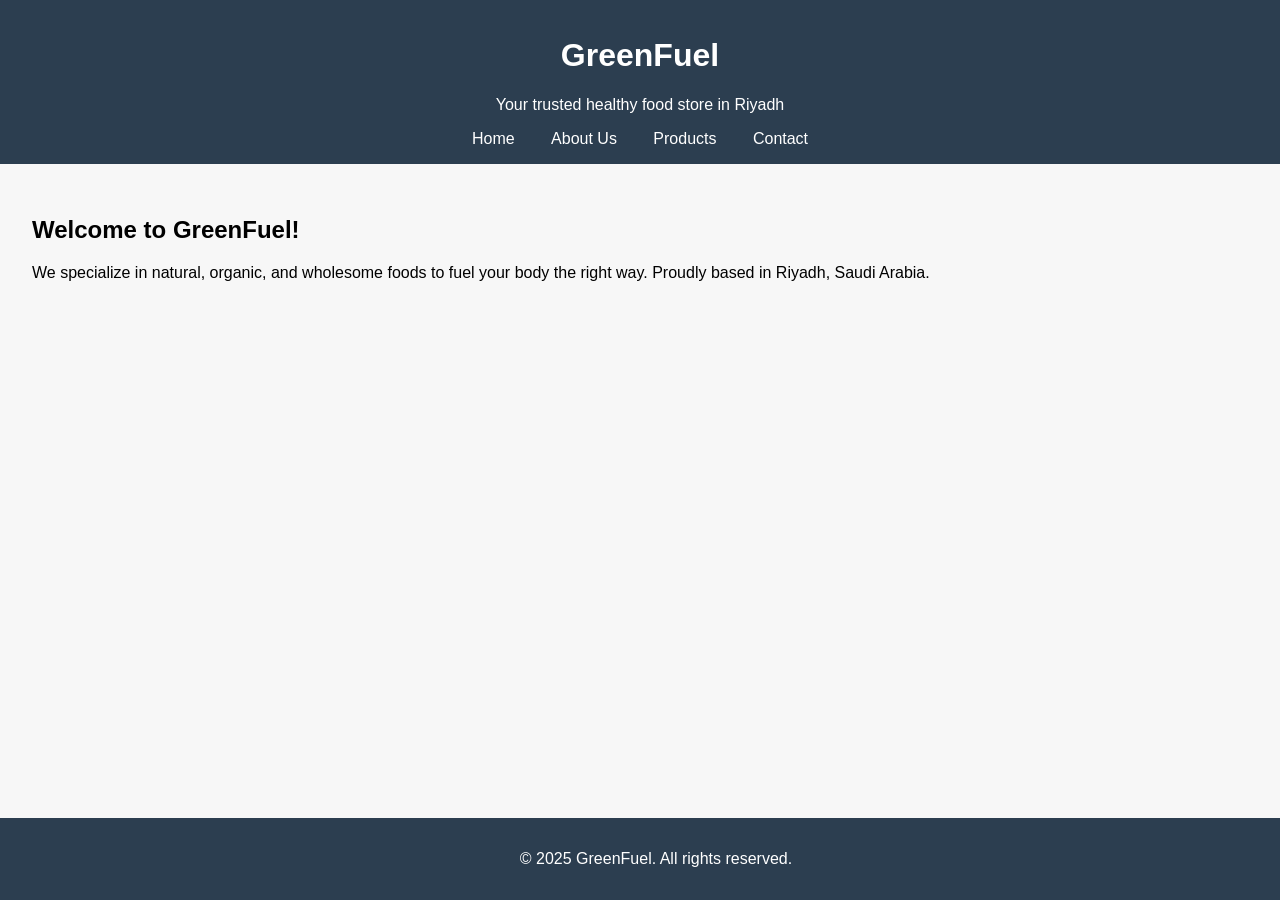
==== index.html @ a92ba78b "Add files via upload" ====
<!DOCTYPE html>
<html lang="en">
<head>
  <meta charset="UTF-8">
  <title>GreenFuel - Home</title>
  <link rel="stylesheet" href="styles.css">
</head>
<body>
  <header>
    <h1>GreenFuel</h1>
    <p>Your trusted healthy food store in Riyadh</p>
    <nav>
      <a href="index.html">Home</a>
      <a href="about.html">About Us</a>
      <a href="products.html">Products</a>
      <a href="contact.html">Contact</a>
    </nav>
  </header>
  <main>
    <h2>Welcome to GreenFuel!</h2>
    <p>We specialize in natural, organic, and wholesome foods to fuel your body the right way. Proudly based in Riyadh, Saudi Arabia.</p>
  </main>
  <footer>
    <p>&copy; 2025 GreenFuel. All rights reserved.</p>
  </footer>
</body>
</html>
---- styles.css ----
body { font-family: Arial, sans-serif; margin: 0; padding: 0; background: #f7f7f7; }
header { background: #2c3e50; color: white; padding: 1rem; text-align: center; }
nav a { margin: 0 1rem; color: #fff; text-decoration: none; }
main { padding: 2rem; }
footer { background: #2c3e50; color: white; text-align: center; padding: 1rem; position: fixed; width: 100%; bottom: 0; }
.product-grid { display: grid; grid-template-columns: repeat(auto-fit, minmax(150px, 1fr)); gap: 1rem; }
.product img { width: 100%; height: auto; }
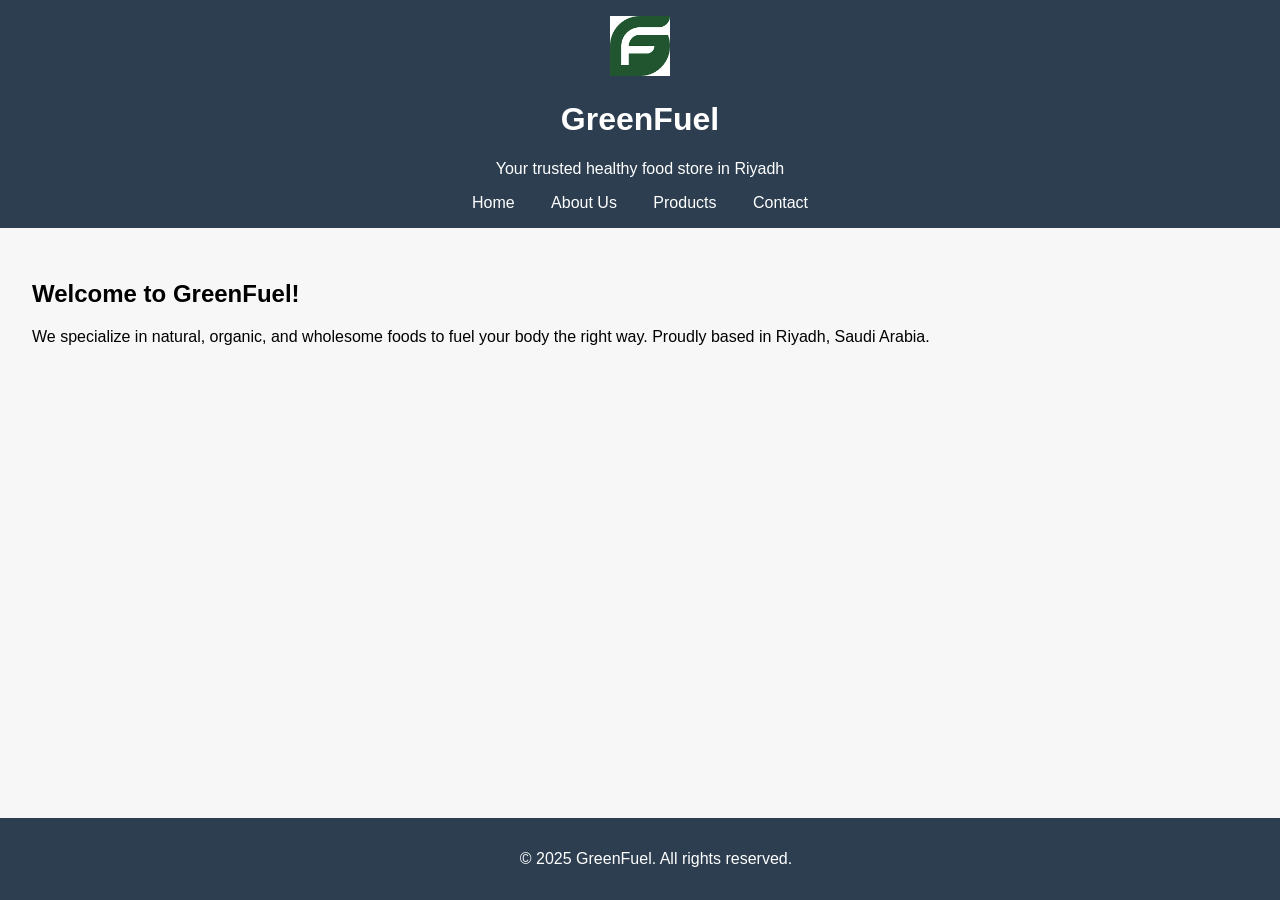
==== commit 1fab143e: "Update index.html" ====
--- a/index.html
+++ b/index.html
@@ -7,15 +7,16 @@
 </head>
 <body>
   <header>
-    <h1>GreenFuel</h1>
-    <p>Your trusted healthy food store in Riyadh</p>
-    <nav>
-      <a href="index.html">Home</a>
-      <a href="about.html">About Us</a>
-      <a href="products.html">Products</a>
-      <a href="contact.html">Contact</a>
-    </nav>
-  </header>
+  <img src="logo.png" alt="GreenFuel Logo" style="height: 60px;">
+  <h1>GreenFuel</h1>
+  <p>Your trusted healthy food store in Riyadh</p>
+  <nav>
+    <a href="index.html">Home</a>
+    <a href="about.html">About Us</a>
+    <a href="products.html">Products</a>
+    <a href="contact.html">Contact</a>
+  </nav>
+</header>
   <main>
     <h2>Welcome to GreenFuel!</h2>
     <p>We specialize in natural, organic, and wholesome foods to fuel your body the right way. Proudly based in Riyadh, Saudi Arabia.</p>
